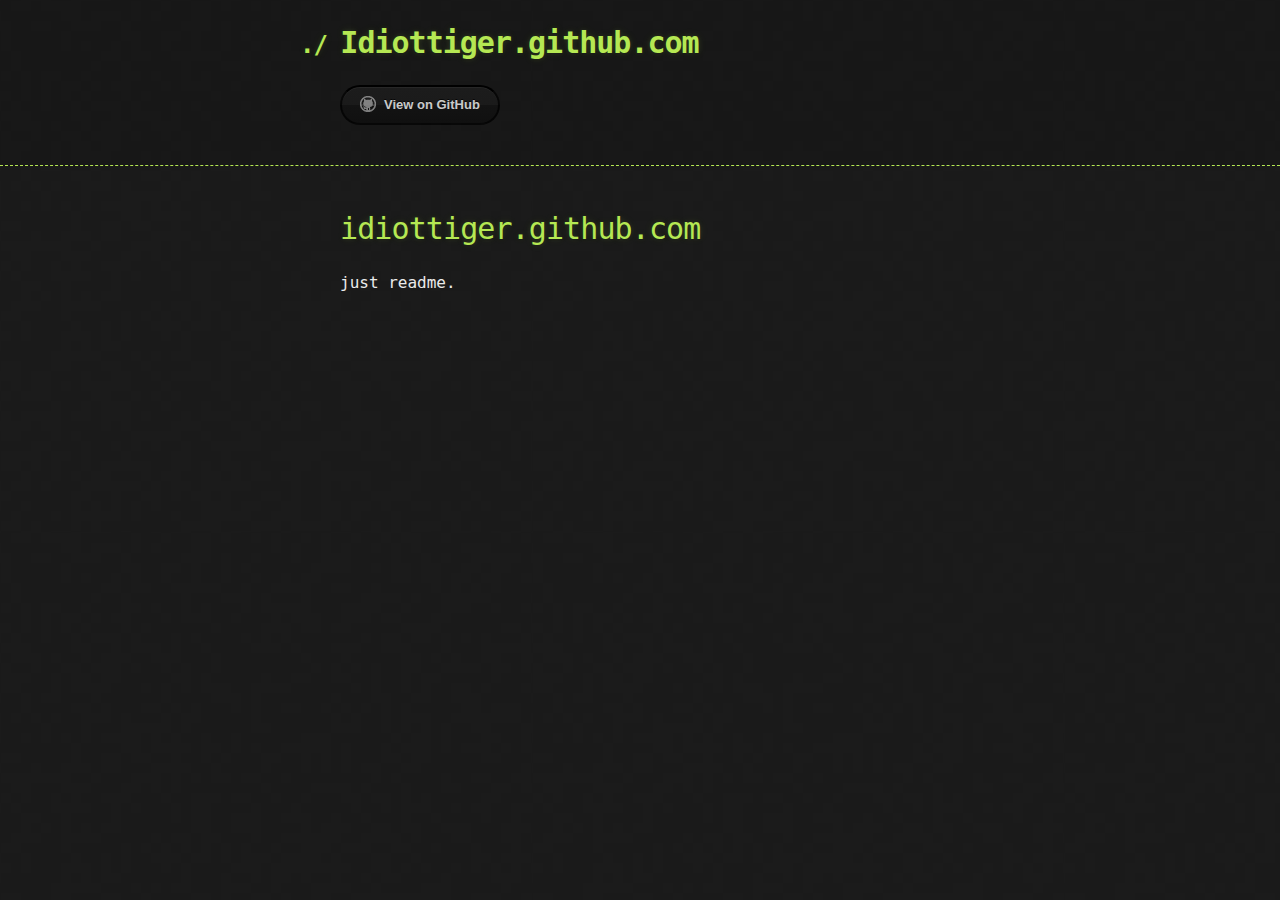
==== index.html @ 8957cb6f "Replace master branch with page content via GitHub" ====
<!DOCTYPE html>
<html>
  <head>
    <meta charset='utf-8'>
    <meta http-equiv="X-UA-Compatible" content="chrome=1">

    <link rel="stylesheet" type="text/css" href="stylesheets/stylesheet.css" media="screen" />
    <link rel="stylesheet" type="text/css" href="stylesheets/pygment_trac.css" media="screen" />
    <link rel="stylesheet" type="text/css" href="stylesheets/print.css" media="print" />

    <title>Idiottiger.github.com by idiottiger</title>
  </head>

  <body>

    <header>
      <div class="container">
        <h1>Idiottiger.github.com</h1>
        <h2></h2>

        <section id="downloads">
          <a href="https://github.com/idiottiger" class="btn btn-github"><span class="icon"></span>View on GitHub</a>
        </section>
      </div>
    </header>

    <div class="container">
      <section id="main_content">
        <h1>idiottiger.github.com</h1>

<p>just readme.</p>
      </section>
    </div>

    
  </body>
</html>
---- stylesheets/stylesheet.css ----
body {
  margin: 0;
  padding: 0;
  background: #151515 url("../images/bkg.png") 0 0;
  color: #eaeaea;
  font: 16px;
  line-height: 1.5;
  font-family: Monaco, "Bitstream Vera Sans Mono", "Lucida Console", Terminal, monospace;
}

/* General & 'Reset' Stuff */

.container {
  width: 90%;
  max-width: 600px;
  margin: 0 auto;
}

section {
  display: block;
  margin: 0 0 20px 0;
}

h1, h2, h3, h4, h5, h6 {
  margin: 0 0 20px;
}

li {
  line-height: 1.4 ;
}

/* Header, <header>
   header   - container
   h1       - project name
   h2       - project description
*/

header {
  background: rgba(0, 0, 0, 0.1);
  width: 100%;
  border-bottom: 1px dashed #b5e853;
  padding: 20px 0;
  margin: 0 0 40px 0;
}

header h1 {
  font-size: 30px;
  line-height: 1.5;
  margin: 0 0 0 -40px;
  font-weight: bold;
  font-family: Monaco, "Bitstream Vera Sans Mono", "Lucida Console", Terminal, monospace;
  color: #b5e853;
  text-shadow: 0 1px 1px rgba(0, 0, 0, 0.1),
               0 0 5px rgba(181, 232, 83, 0.1),
               0 0 10px rgba(181, 232, 83, 0.1);
  letter-spacing: -1px;
  -webkit-font-smoothing: antialiased;
}

header h1:before {
  content: "./ ";
  font-size: 24px;
}

header h2 {
  font-size: 18px;
  font-weight: 300;
  color: #666;
}

#downloads .btn {
  display: inline-block;
  text-align: center;
  margin: 0;
}

/* Main Content
*/

#main_content {
  width: 100%;
  -webkit-font-smoothing: antialiased;
}
section img {
  max-width: 100%
}

h1, h2, h3, h4, h5, h6 {
  font-weight: normal;
  font-family: Monaco, "Bitstream Vera Sans Mono", "Lucida Console", Terminal, monospace;
  color: #b5e853;
  letter-spacing: -0.03em;
  text-shadow: 0 1px 1px rgba(0, 0, 0, 0.1),
               0 0 5px rgba(181, 232, 83, 0.1),
               0 0 10px rgba(181, 232, 83, 0.1);
}

#main_content h1 {
  font-size: 30px;
}

#main_content h2 {
  font-size: 24px;
}

#main_content h3 {
  font-size: 18px;
}

#main_content h4 {
  font-size: 14px;
}

#main_content h5 {
  font-size: 12px;
  text-transform: uppercase;
  margin: 0 0 5px 0;
}

#main_content h6 {
  font-size: 12px;
  text-transform: uppercase;
  color: #999;
  margin: 0 0 5px 0;
}

dt {
  font-style: italic;
  font-weight: bold;
}

ul li {
  list-style: none;
}

ul li:before {
  content: ">>";
  font-family: Monaco, "Bitstream Vera Sans Mono", "Lucida Console", Terminal, monospace;
  font-size: 13px;
  color: #b5e853;
  margin-left: -37px;
  margin-right: 21px;
  line-height: 16px;
}

blockquote {
  color: #aaa;
  padding-left: 10px;
  border-left: 1px dotted #666;
}

pre {
  background: rgba(0, 0, 0, 0.9);
  border: 1px solid rgba(255, 255, 255, 0.15);
  padding: 10px;
  font-size: 14px;
  color: #b5e853;
  border-radius: 2px;
  -moz-border-radius: 2px;
  -webkit-border-radius: 2px;
  text-wrap: normal;
  overflow: auto;
  overflow-y: hidden;
}

table {
  width: 100%;
  margin: 0 0 20px 0;
}

th {
  text-align: left;
  border-bottom: 1px dashed #b5e853;
  padding: 5px 10px;
}

td {
  padding: 5px 10px;
}

hr {
  height: 0;
  border: 0;
  border-bottom: 1px dashed #b5e853;
  color: #b5e853;
}

/* Buttons
*/

.btn {
  display: inline-block;
  background: -webkit-linear-gradient(top, rgba(40, 40, 40, 0.3), rgba(35, 35, 35, 0.3) 50%, rgba(10, 10, 10, 0.3) 50%, rgba(0, 0, 0, 0.3));
  padding: 8px 18px;
  border-radius: 50px;
  border: 2px solid rgba(0, 0, 0, 0.7);
  border-bottom: 2px solid rgba(0, 0, 0, 0.7);
  border-top: 2px solid rgba(0, 0, 0, 1);
  color: rgba(255, 255, 255, 0.8);
  font-family: Helvetica, Arial, sans-serif;
  font-weight: bold;
  font-size: 13px;
  text-decoration: none;
  text-shadow: 0 -1px 0 rgba(0, 0, 0, 0.75);
  box-shadow: inset 0 1px 0 rgba(255, 255, 255, 0.05);
}

.btn:hover {
  background: -webkit-linear-gradient(top, rgba(40, 40, 40, 0.6), rgba(35, 35, 35, 0.6) 50%, rgba(10, 10, 10, 0.8) 50%, rgba(0, 0, 0, 0.8));
}

.btn .icon {
  display: inline-block;
  width: 16px;
  height: 16px;
  margin: 1px 8px 0 0;
  float: left;
}

.btn-github .icon {
  opacity: 0.6;
  background: url("../images/blacktocat.png") 0 0 no-repeat;
}

/* Links
   a, a:hover, a:visited
*/

a {
  color: #63c0f5;
  text-shadow: 0 0 5px rgba(104, 182, 255, 0.5);
}

/* Clearfix */

.cf:before, .cf:after {
  content:"";
  display:table;
}

.cf:after {
  clear:both;
}

.cf {
  zoom:1;
}
---- stylesheets/pygment_trac.css ----
.highlight .c { color: #999988; font-style: italic } /* Comment */
.highlight .err { color: #a61717; background-color: #e3d2d2 } /* Error */
.highlight .k { font-weight: bold } /* Keyword */
.highlight .o { font-weight: bold } /* Operator */
.highlight .cm { color: #999988; font-style: italic } /* Comment.Multiline */
.highlight .cp { color: #999999; font-weight: bold } /* Comment.Preproc */
.highlight .c1 { color: #999988; font-style: italic } /* Comment.Single */
.highlight .cs { color: #999999; font-weight: bold; font-style: italic } /* Comment.Special */
.highlight .gd { color: #000000; background-color: #ffdddd } /* Generic.Deleted */
.highlight .gd .x { color: #000000; background-color: #ffaaaa } /* Generic.Deleted.Specific */
.highlight .ge { font-style: italic } /* Generic.Emph */
.highlight .gr { color: #aa0000 } /* Generic.Error */
.highlight .gh { color: #999999 } /* Generic.Heading */
.highlight .gi { color: #000000; background-color: #ddffdd } /* Generic.Inserted */
.highlight .gi .x { color: #000000; background-color: #aaffaa } /* Generic.Inserted.Specific */
.highlight .go { color: #888888 } /* Generic.Output */
.highlight .gp { color: #555555 } /* Generic.Prompt */
.highlight .gs { font-weight: bold } /* Generic.Strong */
.highlight .gu { color: #800080; font-weight: bold; } /* Generic.Subheading */
.highlight .gt { color: #aa0000 } /* Generic.Traceback */
.highlight .kc { font-weight: bold } /* Keyword.Constant */
.highlight .kd { font-weight: bold } /* Keyword.Declaration */
.highlight .kn { font-weight: bold } /* Keyword.Namespace */
.highlight .kp { font-weight: bold } /* Keyword.Pseudo */
.highlight .kr { font-weight: bold } /* Keyword.Reserved */
.highlight .kt { color: #445588; font-weight: bold } /* Keyword.Type */
.highlight .m { color: #009999 } /* Literal.Number */
.highlight .s { color: #d14 } /* Literal.String */
.highlight .na { color: #008080 } /* Name.Attribute */
.highlight .nb { color: #0086B3 } /* Name.Builtin */
.highlight .nc { color: #445588; font-weight: bold } /* Name.Class */
.highlight .no { color: #008080 } /* Name.Constant */
.highlight .ni { color: #800080 } /* Name.Entity */
.highlight .ne { color: #990000; font-weight: bold } /* Name.Exception */
.highlight .nf { color: #990000; font-weight: bold } /* Name.Function */
.highlight .nn { color: #555555 } /* Name.Namespace */
.highlight .nt { color: #CBDFFF } /* Name.Tag */
.highlight .nv { color: #008080 } /* Name.Variable */
.highlight .ow { font-weight: bold } /* Operator.Word */
.highlight .w { color: #bbbbbb } /* Text.Whitespace */
.highlight .mf { color: #009999 } /* Literal.Number.Float */
.highlight .mh { color: #009999 } /* Literal.Number.Hex */
.highlight .mi { color: #009999 } /* Literal.Number.Integer */
.highlight .mo { color: #009999 } /* Literal.Number.Oct */
.highlight .sb { color: #d14 } /* Literal.String.Backtick */
.highlight .sc { color: #d14 } /* Literal.String.Char */
.highlight .sd { color: #d14 } /* Literal.String.Doc */
.highlight .s2 { color: #d14 } /* Literal.String.Double */
.highlight .se { color: #d14 } /* Literal.String.Escape */
.highlight .sh { color: #d14 } /* Literal.String.Heredoc */
.highlight .si { color: #d14 } /* Literal.String.Interpol */
.highlight .sx { color: #d14 } /* Literal.String.Other */
.highlight .sr { color: #009926 } /* Literal.String.Regex */
.highlight .s1 { color: #d14 } /* Literal.String.Single */
.highlight .ss { color: #990073 } /* Literal.String.Symbol */
.highlight .bp { color: #999999 } /* Name.Builtin.Pseudo */
.highlight .vc { color: #008080 } /* Name.Variable.Class */
.highlight .vg { color: #008080 } /* Name.Variable.Global */
.highlight .vi { color: #008080 } /* Name.Variable.Instance */
.highlight .il { color: #009999 } /* Literal.Number.Integer.Long */

.type-csharp .highlight .k { color: #0000FF }
.type-csharp .highlight .kt { color: #0000FF }
.type-csharp .highlight .nf { color: #000000; font-weight: normal }
.type-csharp .highlight .nc { color: #2B91AF }
.type-csharp .highlight .nn { color: #000000 }
.type-csharp .highlight .s { color: #A31515 }
.type-csharp .highlight .sc { color: #A31515 }
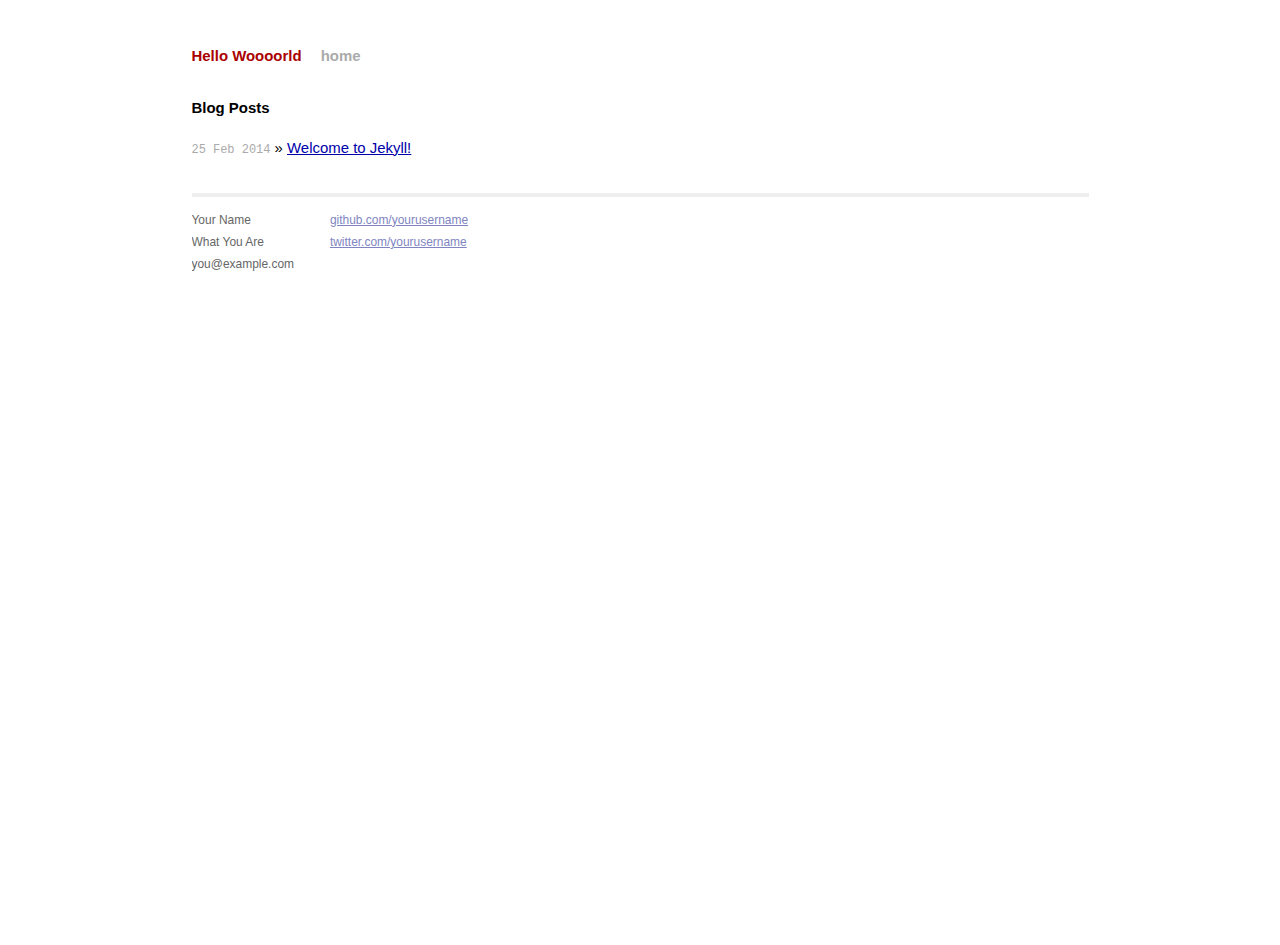
==== commit daa87161: "update the blog" ====
--- a/index.html
+++ b/index.html
@@ -1,37 +1,51 @@
 <!DOCTYPE html>
 <html>
-  <head>
-    <meta charset='utf-8'>
-    <meta http-equiv="X-UA-Compatible" content="chrome=1">
+    <head>
+        <meta charset="utf-8">
+        <meta http-equiv="X-UA-Compatible" content="IE=edge,chrome=1">
+        <title>Hello World</title>
+        <meta name="viewport" content="width=device-width">
 
-    <link rel="stylesheet" type="text/css" href="stylesheets/stylesheet.css" media="screen" />
-    <link rel="stylesheet" type="text/css" href="stylesheets/pygment_trac.css" media="screen" />
-    <link rel="stylesheet" type="text/css" href="stylesheets/print.css" media="print" />
+        <!-- syntax highlighting CSS -->
+        <link rel="stylesheet" href="/css/syntax.css">
 
-    <title>Idiottiger.github.com by idiottiger</title>
-  </head>
+        <!-- Custom CSS -->
+        <link rel="stylesheet" href="/css/main.css">
 
-  <body>
+    </head>
+    <body>
 
-    <header>
-      <div class="container">
-        <h1>Idiottiger.github.com</h1>
-        <h2></h2>
+        <div class="site">
+          <div class="header">
+            <h1 class="title"><a href="/">Hello Woooorld</a></h1>
+            <a class="extra" href="/">home</a>
+          </div>
 
-        <section id="downloads">
-          <a href="https://github.com/idiottiger" class="btn btn-github"><span class="icon"></span>View on GitHub</a>
-        </section>
-      </div>
-    </header>
+          <div id="home">
+  <h1>Blog Posts</h1>
+  <ul class="posts">
+    
+      <li><span>25 Feb 2014</span> &raquo; <a href="/jekyll/update/2014/02/25/welcome-to-jekyll.html">Welcome to Jekyll!</a></li>
+    
+  </ul>
+</div>
 
-    <div class="container">
-      <section id="main_content">
-        <h1>idiottiger.github.com</h1>
+          <div class="footer">
+            <div class="contact">
+              <p>
+                Your Name<br />
+                What You Are<br />
+                you@example.com
+              </p>
+            </div>
+            <div class="contact">
+              <p>
+                <a href="https://github.com/yourusername">github.com/yourusername</a><br />
+                <a href="https://twitter.com/yourusername">twitter.com/yourusername</a><br />
+              </p>
+            </div>
+          </div>
+        </div>
 
-<p>just readme.</p>
-      </section>
-    </div>
-
-    
-  </body>
-</html>+    </body>
+</html>
--- a/css/syntax.css
+++ b/css/syntax.css
@@ -0,0 +1,60 @@
+.highlight  { background: #ffffff; }
+.highlight .c { color: #999988; font-style: italic } /* Comment */
+.highlight .err { color: #a61717; background-color: #e3d2d2 } /* Error */
+.highlight .k { font-weight: bold } /* Keyword */
+.highlight .o { font-weight: bold } /* Operator */
+.highlight .cm { color: #999988; font-style: italic } /* Comment.Multiline */
+.highlight .cp { color: #999999; font-weight: bold } /* Comment.Preproc */
+.highlight .c1 { color: #999988; font-style: italic } /* Comment.Single */
+.highlight .cs { color: #999999; font-weight: bold; font-style: italic } /* Comment.Special */
+.highlight .gd { color: #000000; background-color: #ffdddd } /* Generic.Deleted */
+.highlight .gd .x { color: #000000; background-color: #ffaaaa } /* Generic.Deleted.Specific */
+.highlight .ge { font-style: italic } /* Generic.Emph */
+.highlight .gr { color: #aa0000 } /* Generic.Error */
+.highlight .gh { color: #999999 } /* Generic.Heading */
+.highlight .gi { color: #000000; background-color: #ddffdd } /* Generic.Inserted */
+.highlight .gi .x { color: #000000; background-color: #aaffaa } /* Generic.Inserted.Specific */
+.highlight .go { color: #888888 } /* Generic.Output */
+.highlight .gp { color: #555555 } /* Generic.Prompt */
+.highlight .gs { font-weight: bold } /* Generic.Strong */
+.highlight .gu { color: #aaaaaa } /* Generic.Subheading */
+.highlight .gt { color: #aa0000 } /* Generic.Traceback */
+.highlight .kc { font-weight: bold } /* Keyword.Constant */
+.highlight .kd { font-weight: bold } /* Keyword.Declaration */
+.highlight .kp { font-weight: bold } /* Keyword.Pseudo */
+.highlight .kr { font-weight: bold } /* Keyword.Reserved */
+.highlight .kt { color: #445588; font-weight: bold } /* Keyword.Type */
+.highlight .m { color: #009999 } /* Literal.Number */
+.highlight .s { color: #d14 } /* Literal.String */
+.highlight .na { color: #008080 } /* Name.Attribute */
+.highlight .nb { color: #0086B3 } /* Name.Builtin */
+.highlight .nc { color: #445588; font-weight: bold } /* Name.Class */
+.highlight .no { color: #008080 } /* Name.Constant */
+.highlight .ni { color: #800080 } /* Name.Entity */
+.highlight .ne { color: #990000; font-weight: bold } /* Name.Exception */
+.highlight .nf { color: #990000; font-weight: bold } /* Name.Function */
+.highlight .nn { color: #555555 } /* Name.Namespace */
+.highlight .nt { color: #000080 } /* Name.Tag */
+.highlight .nv { color: #008080 } /* Name.Variable */
+.highlight .ow { font-weight: bold } /* Operator.Word */
+.highlight .w { color: #bbbbbb } /* Text.Whitespace */
+.highlight .mf { color: #009999 } /* Literal.Number.Float */
+.highlight .mh { color: #009999 } /* Literal.Number.Hex */
+.highlight .mi { color: #009999 } /* Literal.Number.Integer */
+.highlight .mo { color: #009999 } /* Literal.Number.Oct */
+.highlight .sb { color: #d14 } /* Literal.String.Backtick */
+.highlight .sc { color: #d14 } /* Literal.String.Char */
+.highlight .sd { color: #d14 } /* Literal.String.Doc */
+.highlight .s2 { color: #d14 } /* Literal.String.Double */
+.highlight .se { color: #d14 } /* Literal.String.Escape */
+.highlight .sh { color: #d14 } /* Literal.String.Heredoc */
+.highlight .si { color: #d14 } /* Literal.String.Interpol */
+.highlight .sx { color: #d14 } /* Literal.String.Other */
+.highlight .sr { color: #009926 } /* Literal.String.Regex */
+.highlight .s1 { color: #d14 } /* Literal.String.Single */
+.highlight .ss { color: #990073 } /* Literal.String.Symbol */
+.highlight .bp { color: #999999 } /* Name.Builtin.Pseudo */
+.highlight .vc { color: #008080 } /* Name.Variable.Class */
+.highlight .vg { color: #008080 } /* Name.Variable.Global */
+.highlight .vi { color: #008080 } /* Name.Variable.Instance */
+.highlight .il { color: #009999 } /* Literal.Number.Integer.Long */
--- a/css/main.css
+++ b/css/main.css
@@ -0,0 +1,160 @@
+/*****************************************************************************/
+/*
+/* Common
+/*
+/*****************************************************************************/
+
+/* Global Reset */
+* {
+  margin: 0;
+  padding: 0;
+}
+
+html, body { height: 100%; }
+
+body {
+  background-color: #FFF;
+  font: 13.34px Helvetica, Arial, sans-serif;
+  font-size: small;
+  text-align: center;
+}
+
+h1, h2, h3, h4, h5, h6 {
+  font-size: 100%; }
+
+h1 { margin-bottom: 1em; }
+p { margin: 1em 0; }
+
+a         { color: #00a; }
+a:hover   { color: #000; }
+a:visited { color: #a0a; }
+
+/*****************************************************************************/
+/*
+/* Home
+/*
+/*****************************************************************************/
+.posts {
+  list-style-type: none;
+  margin-bottom: 2em;
+}
+
+.posts li {
+  line-height: 1.75em;
+}
+
+.posts span {
+  color: #aaa;
+  font-family: Monaco, "Courier New", monospace;
+  font-size: 80%;
+}
+
+/*****************************************************************************/
+/*
+/* Site
+/*
+/*****************************************************************************/
+
+.site {
+  font-size: 115%;
+  text-align: justify;
+  width: 60em;
+  margin: 3em auto 2em;
+  line-height: 1.5em;
+}
+
+.header a {
+  font-weight: bold;
+  text-decoration: none;
+}
+
+.title {
+  display: inline-block;
+  margin-bottom: 2em;
+}
+
+.title a {
+  color: #a00;
+}
+
+.title a:hover {
+  color: #000;
+}
+
+.header a.extra {
+  color: #aaa;
+  margin-left: 1em;
+}
+
+.header a.extra:hover {
+  color: #000;
+}
+
+.meta {
+  color: #aaa;
+}
+
+.footer {
+  font-size: 80%;
+  color: #666;
+  border-top: 4px solid #eee;
+  margin-top: 2em;
+  overflow: hidden;
+}
+
+.footer .contact {
+  float: left;
+  margin-right: 3em;
+}
+
+.footer .contact a {
+  color: #8085C1;
+}
+
+.footer .rss {
+  margin-top: 1.1em;
+  margin-right: -.2em;
+  float: right;
+}
+
+.footer .rss img {
+  border: 0;
+}
+
+/*****************************************************************************/
+/*
+/* Posts
+/*
+/*****************************************************************************/
+
+/* standard */
+.post pre {
+  border: 1px solid #ddd;
+  background-color: #eef;
+  padding: 0 .4em;
+}
+
+.post ul, .post ol {
+  margin-left: 1.35em;
+}
+
+.post code {
+  border: 1px solid #ddd;
+  background-color: #eef;
+  padding: 0 .2em;
+}
+
+.post pre code {
+  border: none;
+}
+
+/* terminal */
+.post pre.terminal {
+  border: 1px solid #000;
+  background-color: #333;
+  color: #FFF;
+}
+
+.post pre.terminal code {
+  background-color: #333;
+}
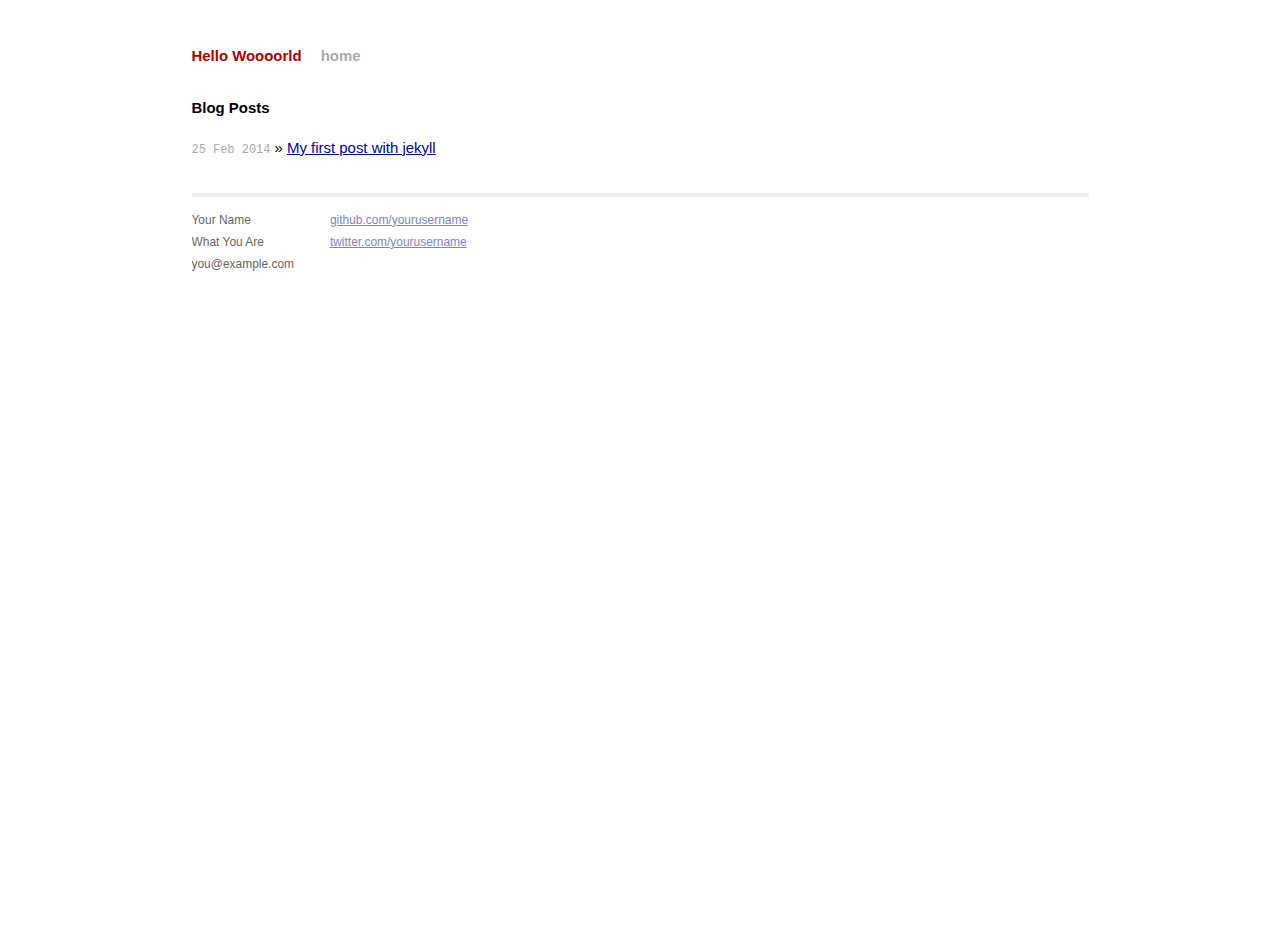
==== commit b5447b78: "update the blog" ====
--- a/index.html
+++ b/index.html
@@ -25,7 +25,7 @@
   <h1>Blog Posts</h1>
   <ul class="posts">
     
-      <li><span>25 Feb 2014</span> &raquo; <a href="/jekyll/update/2014/02/25/welcome-to-jekyll.html">Welcome to Jekyll!</a></li>
+      <li><span>25 Feb 2014</span> &raquo; <a href="/posts/2014/02/25/first-page-with-jekyll.html">My first post with jekyll</a></li>
     
   </ul>
 </div>
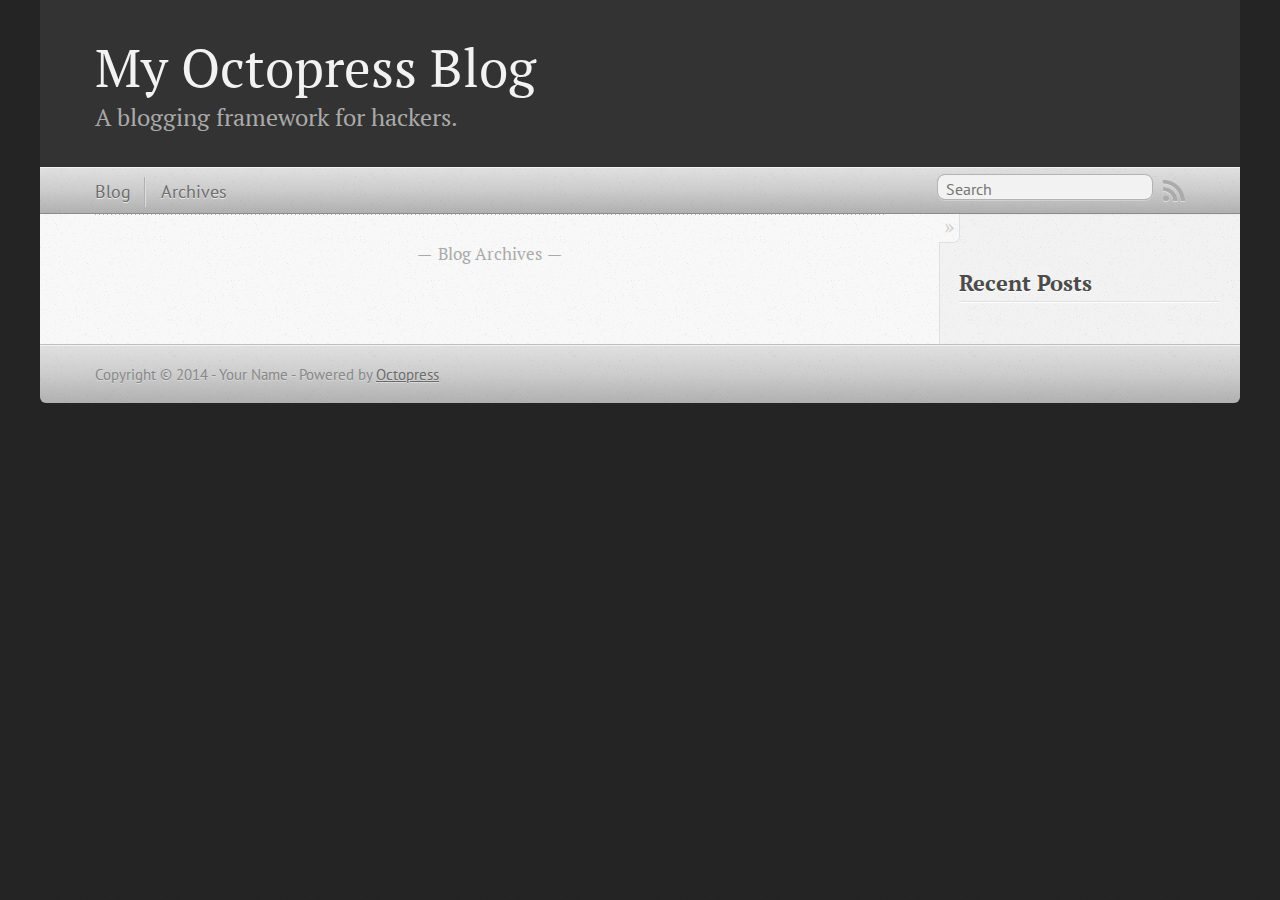
==== commit cbca1e62: "up" ====
--- a/index.html
+++ b/index.html
@@ -1,51 +1,122 @@
+
 <!DOCTYPE html>
-<html>
-    <head>
-        <meta charset="utf-8">
-        <meta http-equiv="X-UA-Compatible" content="IE=edge,chrome=1">
-        <title>Hello World</title>
-        <meta name="viewport" content="width=device-width">
+<!--[if IEMobile 7 ]><html class="no-js iem7"><![endif]-->
+<!--[if lt IE 9]><html class="no-js lte-ie8"><![endif]-->
+<!--[if (gt IE 8)|(gt IEMobile 7)|!(IEMobile)|!(IE)]><!--><html class="no-js" lang="en"><!--<![endif]-->
+<head>
+  <meta charset="utf-8">
+  <title>My Octopress Blog</title>
+  <meta name="author" content="Your Name">
 
-        <!-- syntax highlighting CSS -->
-        <link rel="stylesheet" href="/css/syntax.css">
+  
+  <meta name="description" content=" Blog Archives Recent Posts ">
+  
 
-        <!-- Custom CSS -->
-        <link rel="stylesheet" href="/css/main.css">
+  <!-- http://t.co/dKP3o1e -->
+  <meta name="HandheldFriendly" content="True">
+  <meta name="MobileOptimized" content="320">
+  <meta name="viewport" content="width=device-width, initial-scale=1">
 
-    </head>
-    <body>
+  
+  <link rel="canonical" href="http://idiottiger.github.io">
+  <link href="/favicon.png" rel="icon">
+  <link href="/stylesheets/screen.css" media="screen, projection" rel="stylesheet" type="text/css">
+  <link href="/atom.xml" rel="alternate" title="My Octopress Blog" type="application/atom+xml">
+  <script src="/javascripts/modernizr-2.0.js"></script>
+  <script src="//ajax.googleapis.com/ajax/libs/jquery/1.9.1/jquery.min.js"></script>
+  <script>!window.jQuery && document.write(unescape('%3Cscript src="./javascripts/libs/jquery.min.js"%3E%3C/script%3E'))</script>
+  <script src="/javascripts/octopress.js" type="text/javascript"></script>
+  <!--Fonts from Google"s Web font directory at http://google.com/webfonts -->
+<link href="//fonts.googleapis.com/css?family=PT+Serif:regular,italic,bold,bolditalic" rel="stylesheet" type="text/css">
+<link href="//fonts.googleapis.com/css?family=PT+Sans:regular,italic,bold,bolditalic" rel="stylesheet" type="text/css">
 
-        <div class="site">
-          <div class="header">
-            <h1 class="title"><a href="/">Hello Woooorld</a></h1>
-            <a class="extra" href="/">home</a>
-          </div>
+  
 
-          <div id="home">
-  <h1>Blog Posts</h1>
-  <ul class="posts">
+</head>
+
+<body   >
+  <header role="banner"><hgroup>
+  <h1><a href="/">My Octopress Blog</a></h1>
+  
+    <h2>A blogging framework for hackers.</h2>
+  
+</hgroup>
+
+</header>
+  <nav role="navigation"><ul class="subscription" data-subscription="rss">
+  <li><a href="/atom.xml" rel="subscribe-rss" title="subscribe via RSS">RSS</a></li>
+  
+</ul>
+  
+<form action="https://www.google.com/search" method="get">
+  <fieldset role="search">
+    <input type="hidden" name="q" value="site:idiottiger.github.io" />
+    <input class="search" type="text" name="q" results="0" placeholder="Search"/>
+  </fieldset>
+</form>
+  
+<ul class="main-navigation">
+  <li><a href="/">Blog</a></li>
+  <li><a href="/blog/archives">Archives</a></li>
+</ul>
+
+</nav>
+  <div id="main">
+    <div id="content">
+      <div class="blog-index">
+  
+  
+  <div class="pagination">
     
-      <li><span>25 Feb 2014</span> &raquo; <a href="/posts/2014/02/25/first-page-with-jekyll.html">My first post with jekyll</a></li>
+    <a href="/blog/archives">Blog Archives</a>
+    
+  </div>
+</div>
+<aside class="sidebar">
+  
+    <section>
+  <h1>Recent Posts</h1>
+  <ul id="recent_posts">
     
   </ul>
-</div>
+</section>
 
-          <div class="footer">
-            <div class="contact">
-              <p>
-                Your Name<br />
-                What You Are<br />
-                you@example.com
-              </p>
-            </div>
-            <div class="contact">
-              <p>
-                <a href="https://github.com/yourusername">github.com/yourusername</a><br />
-                <a href="https://twitter.com/yourusername">twitter.com/yourusername</a><br />
-              </p>
-            </div>
-          </div>
-        </div>
 
-    </body>
+
+
+
+  
+</aside>
+
+    </div>
+  </div>
+  <footer role="contentinfo"><p>
+  Copyright &copy; 2014 - Your Name -
+  <span class="credit">Powered by <a href="http://octopress.org">Octopress</a></span>
+</p>
+
+</footer>
+  
+
+
+
+
+
+
+
+  <script type="text/javascript">
+    (function(){
+      var twitterWidgets = document.createElement('script');
+      twitterWidgets.type = 'text/javascript';
+      twitterWidgets.async = true;
+      twitterWidgets.src = '//platform.twitter.com/widgets.js';
+      document.getElementsByTagName('head')[0].appendChild(twitterWidgets);
+    })();
+  </script>
+
+
+
+
+
+</body>
 </html>
--- a/stylesheets/screen.css
+++ b/stylesheets/screen.css
@@ -0,0 +1 @@
+html,body,div,span,applet,object,iframe,h1,h2,h3,h4,h5,h6,p,blockquote,pre,a,abbr,acronym,address,big,cite,code,del,dfn,em,img,ins,kbd,q,s,samp,small,strike,strong,sub,sup,tt,var,b,u,i,center,dl,dt,dd,ol,ul,li,fieldset,form,label,legend,table,caption,tbody,tfoot,thead,tr,th,td,article,aside,canvas,details,embed,figure,figcaption,footer,header,hgroup,menu,nav,output,ruby,section,summary,time,mark,audio,video{margin:0;padding:0;border:0;font:inherit;font-size:100%;vertical-align:baseline}html{line-height:1}ol,ul{list-style:none}table{border-collapse:collapse;border-spacing:0}caption,th,td{text-align:left;font-weight:normal;vertical-align:middle}q,blockquote{quotes:none}q:before,q:after,blockquote:before,blockquote:after{content:"";content:none}a img{border:none}article,aside,details,figcaption,figure,footer,header,hgroup,menu,nav,section,summary{display:block}a{color:#1863a1}a:visited{color:#751590}a:focus{color:#0181eb}a:hover{color:#0181eb}a:active{color:#01579f}aside.sidebar a{color:#222}aside.sidebar a:focus{color:#0181eb}aside.sidebar a:hover{color:#0181eb}aside.sidebar a:active{color:#01579f}a{-webkit-transition:color 0.3s;-moz-transition:color 0.3s;-o-transition:color 0.3s;transition:color 0.3s}html{background:#252525 url('/images/line-tile.png?1399625968') top left}body>div{background:#f2f2f2 url('/images/noise.png?1399625968') top left;border-bottom:1px solid #bfbfbf}body>div>div{background:#f8f8f8 url('/images/noise.png?1399625968') top left;border-right:1px solid #e0e0e0}.heading,body>header h1,h1,h2,h3,h4,h5,h6{font-family:"PT Serif","Georgia","Helvetica Neue",Arial,sans-serif}.sans,body>header h2,article header p.meta,article>footer,#content .blog-index footer,html .gist .gist-file .gist-meta,#blog-archives a.category,#blog-archives time,aside.sidebar section,body>footer{font-family:"PT Sans","Helvetica Neue",Arial,sans-serif}.serif,body,#content .blog-index a[rel=full-article]{font-family:"PT Serif",Georgia,Times,"Times New Roman",serif}.mono,pre,code,tt,p code,li code{font-family:Menlo,Monaco,"Andale Mono","lucida console","Courier New",monospace}body>header h1{font-size:2.2em;font-family:"PT Serif","Georgia","Helvetica Neue",Arial,sans-serif;font-weight:normal;line-height:1.2em;margin-bottom:0.6667em}body>header h2{font-family:"PT Serif","Georgia","Helvetica Neue",Arial,sans-serif}body{line-height:1.5em;color:#222}h1{font-size:2.2em;line-height:1.2em}@media only screen and (min-width: 992px){body{font-size:1.15em}h1{font-size:2.6em;line-height:1.2em}}h1,h2,h3,h4,h5,h6{text-rendering:optimizelegibility;margin-bottom:1em;font-weight:bold}h2,section h1{font-size:1.5em}h3,section h2,section section h1{font-size:1.3em}h4,section h3,section section h2,section section section h1{font-size:1em}h5,section h4,section section h3{font-size:.9em}h6,section h5,section section h4,section section section h3{font-size:.8em}p,article blockquote,ul,ol{margin-bottom:1.5em}ul{list-style-type:disc}ul ul{list-style-type:circle;margin-bottom:0px}ul ul ul{list-style-type:square;margin-bottom:0px}ol{list-style-type:decimal}ol ol{list-style-type:lower-alpha;margin-bottom:0px}ol ol ol{list-style-type:lower-roman;margin-bottom:0px}ul,ul ul,ul ol,ol,ol ul,ol ol{margin-left:1.3em}ul ul,ul ol,ol ul,ol ol{margin-bottom:0em}strong{font-weight:bold}em{font-style:italic}sup,sub{font-size:0.75em;position:relative;display:inline-block;padding:0 .2em;line-height:.8em}sup{top:-.5em}sub{bottom:-.5em}a[rev='footnote']{font-size:.75em;padding:0 .3em;line-height:1}q{font-style:italic}q:before{content:"\201C"}q:after{content:"\201D"}em,dfn{font-style:italic}strong,dfn{font-weight:bold}del,s{text-decoration:line-through}abbr,acronym{border-bottom:1px dotted;cursor:help}hr{margin-bottom:0.2em}small{font-size:.8em}big{font-size:1.2em}article blockquote{font-style:italic;position:relative;font-size:1.2em;line-height:1.5em;padding-left:1em;border-left:4px solid rgba(170,170,170,0.5)}article blockquote cite{font-style:italic}article blockquote cite a{color:#aaa !important;word-wrap:break-word}article blockquote cite:before{content:'\2014';padding-right:.3em;padding-left:.3em;color:#aaa}@media only screen and (min-width: 992px){article blockquote{padding-left:1.5em;border-left-width:4px}}.pullquote-right:before,.pullquote-left:before{padding:0;border:none;content:attr(data-pullquote);float:right;width:45%;margin:.5em 0 1em 1.5em;position:relative;top:7px;font-size:1.4em;line-height:1.45em}.pullquote-left:before{float:left;margin:.5em 1.5em 1em 0}.force-wrap,article a,aside.sidebar a{white-space:-moz-pre-wrap;white-space:-pre-wrap;white-space:-o-pre-wrap;white-space:pre-wrap;word-wrap:break-word}.group,body>header,body>nav,body>footer,body #content>article,body #content>div>article,body #content>div>section,body div.pagination,aside.sidebar,#main,#content,.sidebar{*zoom:1}.group:after,body>header:after,body>nav:after,body>footer:after,body #content>article:after,body #content>div>section:after,body div.pagination:after,#main:after,#content:after,.sidebar:after{content:"";display:table;clear:both}body{-webkit-text-size-adjust:none;max-width:1200px;position:relative;margin:0 auto}body>header,body>nav,body>footer,body #content>article,body #content>div>article,body #content>div>section{padding-left:18px;padding-right:18px}@media only screen and (min-width: 480px){body>header,body>nav,body>footer,body #content>article,body #content>div>article,body #content>div>section{padding-left:25px;padding-right:25px}}@media only screen and (min-width: 768px){body>header,body>nav,body>footer,body #content>article,body #content>div>article,body #content>div>section{padding-left:35px;padding-right:35px}}@media only screen and (min-width: 992px){body>header,body>nav,body>footer,body #content>article,body #content>div>article,body #content>div>section{padding-left:55px;padding-right:55px}}body div.pagination{margin-left:18px;margin-right:18px}@media only screen and (min-width: 480px){body div.pagination{margin-left:25px;margin-right:25px}}@media only screen and (min-width: 768px){body div.pagination{margin-left:35px;margin-right:35px}}@media only screen and (min-width: 992px){body div.pagination{margin-left:55px;margin-right:55px}}body>header{font-size:1em;padding-top:1.5em;padding-bottom:1.5em}#content{overflow:hidden}#content>div,#content>article{width:100%}aside.sidebar{float:none;padding:0 18px 1px;background-color:#f7f7f7;border-top:1px solid #e0e0e0}.flex-content,article img,article video,article .flash-video,aside.sidebar img{max-width:100%;height:auto}.basic-alignment.left,article img.left,article video.left,article .left.flash-video,aside.sidebar img.left{float:left;margin-right:1.5em}.basic-alignment.right,article img.right,article video.right,article .right.flash-video,aside.sidebar img.right{float:right;margin-left:1.5em}.basic-alignment.center,article img.center,article video.center,article .center.flash-video,aside.sidebar img.center{display:block;margin:0 auto 1.5em}.basic-alignment.left,article img.left,article video.left,article .left.flash-video,aside.sidebar img.left,.basic-alignment.right,article img.right,article video.right,article .right.flash-video,aside.sidebar img.right{margin-bottom:.8em}.toggle-sidebar,.no-sidebar .toggle-sidebar{display:none}@media only screen and (min-width: 750px){body.sidebar-footer aside.sidebar{float:none;width:auto;clear:left;margin:0;padding:0 35px 1px;background-color:#f7f7f7;border-top:1px solid #eaeaea}body.sidebar-footer aside.sidebar section.odd,body.sidebar-footer aside.sidebar section.even{float:left;width:48%}body.sidebar-footer aside.sidebar section.odd{margin-left:0}body.sidebar-footer aside.sidebar section.even{margin-left:4%}body.sidebar-footer aside.sidebar.thirds section{width:30%;margin-left:5%}body.sidebar-footer aside.sidebar.thirds section.first{margin-left:0;clear:both}}body.sidebar-footer #content{margin-right:0px}body.sidebar-footer .toggle-sidebar{display:none}@media only screen and (min-width: 550px){body>header{font-size:1em}}@media only screen and (min-width: 750px){aside.sidebar{float:none;width:auto;clear:left;margin:0;padding:0 35px 1px;background-color:#f7f7f7;border-top:1px solid #eaeaea}aside.sidebar section.odd,aside.sidebar section.even{float:left;width:48%}aside.sidebar section.odd{margin-left:0}aside.sidebar section.even{margin-left:4%}aside.sidebar.thirds section{width:30%;margin-left:5%}aside.sidebar.thirds section.first{margin-left:0;clear:both}}@media only screen and (min-width: 768px){body{-webkit-text-size-adjust:auto}body>header{font-size:1.2em}#main{padding:0;margin:0 auto}#content{overflow:visible;margin-right:240px;position:relative}.no-sidebar #content{margin-right:0;border-right:0}.collapse-sidebar #content{margin-right:20px}#content>div,#content>article{padding-top:17.5px;padding-bottom:17.5px;float:left}aside.sidebar{width:210px;padding:0 15px 15px;background:none;clear:none;float:left;margin:0 -100% 0 0}aside.sidebar section{width:auto;margin-left:0}aside.sidebar section.odd,aside.sidebar section.even{float:none;width:auto;margin-left:0}.collapse-sidebar aside.sidebar{float:none;width:auto;clear:left;margin:0;padding:0 35px 1px;background-color:#f7f7f7;border-top:1px solid #eaeaea}.collapse-sidebar aside.sidebar section.odd,.collapse-sidebar aside.sidebar section.even{float:left;width:48%}.collapse-sidebar aside.sidebar section.odd{margin-left:0}.collapse-sidebar aside.sidebar section.even{margin-left:4%}.collapse-sidebar aside.sidebar.thirds section{width:30%;margin-left:5%}.collapse-sidebar aside.sidebar.thirds section.first{margin-left:0;clear:both}}@media only screen and (min-width: 992px){body>header{font-size:1.3em}#content{margin-right:300px}#content>div,#content>article{padding-top:27.5px;padding-bottom:27.5px}aside.sidebar{width:260px;padding:1.2em 20px 20px}.collapse-sidebar aside.sidebar{padding-left:55px;padding-right:55px}}@media only screen and (min-width: 768px){ul,ol{margin-left:0}}body>header{background:#333}body>header h1{display:inline-block;margin:0}body>header h1 a,body>header h1 a:visited,body>header h1 a:hover{color:#f2f2f2;text-decoration:none}body>header h2{margin:.2em 0 0;font-size:1em;color:#aaa;font-weight:normal}body>nav{position:relative;background-color:#ccc;background:url('/images/noise.png?1399625968'),-webkit-gradient(linear, 50% 0%, 50% 100%, color-stop(0%, #e0e0e0), color-stop(50%, #cccccc), color-stop(100%, #b0b0b0));background:url('/images/noise.png?1399625968'),-webkit-linear-gradient(#e0e0e0,#cccccc,#b0b0b0);background:url('/images/noise.png?1399625968'),-moz-linear-gradient(#e0e0e0,#cccccc,#b0b0b0);background:url('/images/noise.png?1399625968'),-o-linear-gradient(#e0e0e0,#cccccc,#b0b0b0);background:url('/images/noise.png?1399625968'),linear-gradient(#e0e0e0,#cccccc,#b0b0b0);border-top:1px solid #f2f2f2;border-bottom:1px solid #8c8c8c;padding-top:.35em;padding-bottom:.35em}body>nav form{-webkit-background-clip:padding;-moz-background-clip:padding;background-clip:padding-box;margin:0;padding:0}body>nav form .search{padding:.3em .5em 0;font-size:.85em;font-family:"PT Sans","Helvetica Neue",Arial,sans-serif;line-height:1.1em;width:95%;-webkit-border-radius:0.5em;-moz-border-radius:0.5em;-ms-border-radius:0.5em;-o-border-radius:0.5em;border-radius:0.5em;-webkit-background-clip:padding;-moz-background-clip:padding;background-clip:padding-box;-webkit-box-shadow:#d1d1d1 0 1px;-moz-box-shadow:#d1d1d1 0 1px;box-shadow:#d1d1d1 0 1px;background-color:#f2f2f2;border:1px solid #b3b3b3;color:#888}body>nav form .search:focus{color:#444;border-color:#80b1df;-webkit-box-shadow:#80b1df 0 0 4px,#80b1df 0 0 3px inset;-moz-box-shadow:#80b1df 0 0 4px,#80b1df 0 0 3px inset;box-shadow:#80b1df 0 0 4px,#80b1df 0 0 3px inset;background-color:#fff;outline:none}body>nav fieldset[role=search]{float:right;width:48%}body>nav fieldset.mobile-nav{float:left;width:48%}body>nav fieldset.mobile-nav select{width:100%;font-size:.8em;border:1px solid #888}body>nav ul{display:none}@media only screen and (min-width: 550px){body>nav{font-size:.9em}body>nav ul{margin:0;padding:0;border:0;overflow:hidden;*zoom:1;float:left;display:block;padding-top:.15em}body>nav ul li{list-style-image:none;list-style-type:none;margin-left:0;white-space:nowrap;display:inline;float:left;padding-left:0;padding-right:0}body>nav ul li:first-child,body>nav ul li.first{padding-left:0}body>nav ul li:last-child{padding-right:0}body>nav ul li.last{padding-right:0}body>nav ul.subscription{margin-left:.8em;float:right}body>nav ul.subscription li:last-child a{padding-right:0}body>nav ul li{margin:0}body>nav a{color:#6b6b6b;font-family:"PT Sans","Helvetica Neue",Arial,sans-serif;text-shadow:#ebebeb 0 1px;float:left;text-decoration:none;font-size:1.1em;padding:.1em 0;line-height:1.5em}body>nav a:visited{color:#6b6b6b}body>nav a:hover{color:#2b2b2b}body>nav li+li{border-left:1px solid #b0b0b0;margin-left:.8em}body>nav li+li a{padding-left:.8em;border-left:1px solid #dedede}body>nav form{float:right;text-align:left;padding-left:.8em;width:175px}body>nav form .search{width:93%;font-size:.95em;line-height:1.2em}body>nav ul[data-subscription$=email]+form{width:97px}body>nav ul[data-subscription$=email]+form .search{width:91%}body>nav fieldset.mobile-nav{display:none}body>nav fieldset[role=search]{width:99%}}@media only screen and (min-width: 992px){body>nav form{width:215px}body>nav ul[data-subscription$=email]+form{width:147px}}.no-placeholder body>nav .search{background:#f2f2f2 url('/images/search.png?1399625968') 0.3em 0.25em no-repeat;text-indent:1.3em}@media only screen and (min-width: 550px){.maskImage body>nav ul[data-subscription$=email]+form{width:123px}}@media only screen and (min-width: 992px){.maskImage body>nav ul[data-subscription$=email]+form{width:173px}}.maskImage ul.subscription{position:relative;top:.2em}.maskImage ul.subscription li,.maskImage ul.subscription a{border:0;padding:0}.maskImage a[rel=subscribe-rss]{position:relative;top:0px;text-indent:-999999em;background-color:#dedede;border:0;padding:0}.maskImage a[rel=subscribe-rss],.maskImage a[rel=subscribe-rss]:after{-webkit-mask-image:url('/images/rss.png?1399625968');-moz-mask-image:url('/images/rss.png?1399625968');-ms-mask-image:url('/images/rss.png?1399625968');-o-mask-image:url('/images/rss.png?1399625968');mask-image:url('/images/rss.png?1399625968');-webkit-mask-repeat:no-repeat;-moz-mask-repeat:no-repeat;-ms-mask-repeat:no-repeat;-o-mask-repeat:no-repeat;mask-repeat:no-repeat;width:22px;height:22px}.maskImage a[rel=subscribe-rss]:after{content:"";position:absolute;top:-1px;left:0;background-color:#ababab}.maskImage a[rel=subscribe-rss]:hover:after{background-color:#9e9e9e}.maskImage a[rel=subscribe-email]{position:relative;top:0px;text-indent:-999999em;background-color:#dedede;border:0;padding:0}.maskImage a[rel=subscribe-email],.maskImage a[rel=subscribe-email]:after{-webkit-mask-image:url('/images/email.png?1399625968');-moz-mask-image:url('/images/email.png?1399625968');-ms-mask-image:url('/images/email.png?1399625968');-o-mask-image:url('/images/email.png?1399625968');mask-image:url('/images/email.png?1399625968');-webkit-mask-repeat:no-repeat;-moz-mask-repeat:no-repeat;-ms-mask-repeat:no-repeat;-o-mask-repeat:no-repeat;mask-repeat:no-repeat;width:28px;height:22px}.maskImage a[rel=subscribe-email]:after{content:"";position:absolute;top:-1px;left:0;background-color:#ababab}.maskImage a[rel=subscribe-email]:hover:after{background-color:#9e9e9e}article{padding-top:1em}article header{position:relative;padding-top:2em;padding-bottom:1em;margin-bottom:1em;background:url('[data-uri]') bottom left repeat-x}article header h1{margin:0}article header h1 a{text-decoration:none}article header h1 a:hover{text-decoration:underline}article header p{font-size:.9em;color:#aaa;margin:0}article header p.meta{text-transform:uppercase;position:absolute;top:0}@media only screen and (min-width: 768px){article header{margin-bottom:1.5em;padding-bottom:1em;background:url('[data-uri]') bottom left repeat-x}}article h2{padding-top:0.8em;background:url('[data-uri]') top left repeat-x}.entry-content article h2:first-child,article header+h2{padding-top:0}article h2:first-child,article header+h2{background:none}article .feature{padding-top:.5em;margin-bottom:1em;padding-bottom:1em;background:url('[data-uri]') bottom left repeat-x;font-size:2.0em;font-style:italic;line-height:1.3em}article img,article video,article .flash-video{-webkit-border-radius:0.3em;-moz-border-radius:0.3em;-ms-border-radius:0.3em;-o-border-radius:0.3em;border-radius:0.3em;-webkit-box-shadow:rgba(0,0,0,0.15) 0 1px 4px;-moz-box-shadow:rgba(0,0,0,0.15) 0 1px 4px;box-shadow:rgba(0,0,0,0.15) 0 1px 4px;-webkit-box-sizing:border-box;-moz-box-sizing:border-box;box-sizing:border-box;border:#fff 0.5em solid}article video,article .flash-video{margin:0 auto 1.5em}article video{display:block;width:100%}article .flash-video>div{position:relative;display:block;padding-bottom:56.25%;padding-top:1px;height:0;overflow:hidden}article .flash-video>div iframe,article .flash-video>div object,article .flash-video>div embed{position:absolute;top:0;left:0;width:100%;height:100%}article>footer{padding-bottom:2.5em;margin-top:2em}article>footer p.meta{margin-bottom:.8em;font-size:.85em;clear:both;overflow:hidden}.blog-index article+article{background:url('[data-uri]') top left repeat-x}#content .blog-index{padding-top:0;padding-bottom:0}#content .blog-index article{padding-top:2em}#content .blog-index article header{background:none;padding-bottom:0}#content .blog-index article h1{font-size:2.2em}#content .blog-index article h1 a{color:inherit}#content .blog-index article h1 a:hover{color:#0181eb}#content .blog-index a[rel=full-article]{background:#ebebeb;display:inline-block;padding:.4em .8em;margin-right:.5em;text-decoration:none;color:#666;-webkit-transition:background-color 0.5s;-moz-transition:background-color 0.5s;-o-transition:background-color 0.5s;transition:background-color 0.5s}#content .blog-index a[rel=full-article]:hover{background:#0181eb;text-shadow:none;color:#f8f8f8}#content .blog-index footer{margin-top:1em}.separator,article>footer .byline+time:before,article>footer time+time:before,article>footer .comments:before,article>footer .byline ~ .categories:before{content:"\2022 ";padding:0 .4em 0 .2em;display:inline-block}#content div.pagination{text-align:center;font-size:.95em;position:relative;background:url('[data-uri]') top left repeat-x;padding-top:1.5em;padding-bottom:1.5em}#content div.pagination a{text-decoration:none;color:#aaa}#content div.pagination a.prev{position:absolute;left:0}#content div.pagination a.next{position:absolute;right:0}#content div.pagination a:hover{color:#0181eb}#content div.pagination a[href*=archive]:before,#content div.pagination a[href*=archive]:after{content:'\2014';padding:0 .3em}p.meta+.sharing{padding-top:1em;padding-left:0;background:url('[data-uri]') top left repeat-x}#fb-root{display:none}.highlight,html .gist .gist-file .gist-syntax .gist-highlight{border:1px solid #05232b !important}.highlight table td.code,html .gist .gist-file .gist-syntax .gist-highlight table td.code{width:100%}.highlight .line-numbers,html .gist .gist-file .gist-syntax .highlight .line_numbers{text-align:right;font-size:13px;line-height:1.45em;background:#073642 url('/images/noise.png?1399625968') top left !important;border-right:1px solid #00232c !important;-webkit-box-shadow:#083e4b -1px 0 inset;-moz-box-shadow:#083e4b -1px 0 inset;box-shadow:#083e4b -1px 0 inset;text-shadow:#021014 0 -1px;padding:.8em !important;-webkit-border-radius:0;-moz-border-radius:0;-ms-border-radius:0;-o-border-radius:0;border-radius:0}.highlight .line-numbers span,html .gist .gist-file .gist-syntax .highlight .line_numbers span{color:#586e75 !important}figure.code,.gist-file,pre{-webkit-box-shadow:rgba(0,0,0,0.06) 0 0 10px;-moz-box-shadow:rgba(0,0,0,0.06) 0 0 10px;box-shadow:rgba(0,0,0,0.06) 0 0 10px}figure.code .highlight pre,.gist-file .highlight pre,pre .highlight pre{-webkit-box-shadow:none;-moz-box-shadow:none;box-shadow:none}.gist .highlight *::-moz-selection,figure.code .highlight *::-moz-selection{background:#386774;color:inherit;text-shadow:#002b36 0 1px}.gist .highlight *::-webkit-selection,figure.code .highlight *::-webkit-selection{background:#386774;color:inherit;text-shadow:#002b36 0 1px}.gist .highlight *::selection,figure.code .highlight *::selection{background:#386774;color:inherit;text-shadow:#002b36 0 1px}html .gist .gist-file{margin-bottom:1.8em;position:relative;border:none;padding-top:26px !important}html .gist .gist-file .highlight{margin-bottom:0}html .gist .gist-file .gist-syntax{border-bottom:0 !important;background:none !important}html .gist .gist-file .gist-syntax .gist-highlight{background:#002b36 !important}html .gist .gist-file .gist-syntax .highlight pre{padding:0}html .gist .gist-file .gist-meta{padding:.6em 0.8em;border:1px solid #083e4b !important;color:#586e75;font-size:.7em !important;background:#073642 url('/images/noise.png?1399625968') top left;line-height:1.5em}html .gist .gist-file .gist-meta a{color:#75878b !important;text-decoration:none}html .gist .gist-file .gist-meta a:hover{text-decoration:underline}html .gist .gist-file .gist-meta a:hover{color:#93a1a1 !important}html .gist .gist-file .gist-meta a[href*='#file']{position:absolute;top:0;left:0;right:-10px;color:#474747 !important}html .gist .gist-file .gist-meta a[href*='#file']:hover{color:#1863a1 !important}html .gist .gist-file .gist-meta a[href*=raw]{top:.4em}pre{background:#002b36 url('/images/noise.png?1399625968') top left;-webkit-border-radius:0.4em;-moz-border-radius:0.4em;-ms-border-radius:0.4em;-o-border-radius:0.4em;border-radius:0.4em;border:1px solid #05232b;line-height:1.45em;font-size:13px;margin-bottom:2.1em;padding:.8em 1em;color:#93a1a1;overflow:auto}h3.filename+pre{-moz-border-radius-topleft:0px;-webkit-border-top-left-radius:0px;border-top-left-radius:0px;-moz-border-radius-topright:0px;-webkit-border-top-right-radius:0px;border-top-right-radius:0px}p code,li code{display:inline-block;white-space:no-wrap;background:#fff;font-size:.8em;line-height:1.5em;color:#555;border:1px solid #ddd;-webkit-border-radius:0.4em;-moz-border-radius:0.4em;-ms-border-radius:0.4em;-o-border-radius:0.4em;border-radius:0.4em;padding:0 .3em;margin:-1px 0}p pre code,li pre code{font-size:1em !important;background:none;border:none}.pre-code,html .gist .gist-file .gist-syntax .highlight pre,.highlight code{font-family:Menlo,Monaco,"Andale Mono","lucida console","Courier New",monospace !important;overflow:scroll;overflow-y:hidden;display:block;padding:.8em;overflow-x:auto;line-height:1.45em;background:#002b36 url('/images/noise.png?1399625968') top left !important;color:#93a1a1 !important}.pre-code span,html .gist .gist-file .gist-syntax .highlight pre span,.highlight code span{color:#93a1a1 !important}.pre-code span,html .gist .gist-file .gist-syntax .highlight pre span,.highlight code span{font-style:normal !important;font-weight:normal !important}.pre-code .c,html .gist .gist-file .gist-syntax .highlight pre .c,.highlight code .c{color:#586e75 !important;font-style:italic !important}.pre-code .cm,html .gist .gist-file .gist-syntax .highlight pre .cm,.highlight code .cm{color:#586e75 !important;font-style:italic !important}.pre-code .cp,html .gist .gist-file .gist-syntax .highlight pre .cp,.highlight code .cp{color:#586e75 !important;font-style:italic !important}.pre-code .c1,html .gist .gist-file .gist-syntax .highlight pre .c1,.highlight code .c1{color:#586e75 !important;font-style:italic !important}.pre-code .cs,html .gist .gist-file .gist-syntax .highlight pre .cs,.highlight code .cs{color:#586e75 !important;font-weight:bold !important;font-style:italic !important}.pre-code .err,html .gist .gist-file .gist-syntax .highlight pre .err,.highlight code .err{color:#dc322f !important;background:none !important}.pre-code .k,html .gist .gist-file .gist-syntax .highlight pre .k,.highlight code .k{color:#cb4b16 !important}.pre-code .o,html .gist .gist-file .gist-syntax .highlight pre .o,.highlight code .o{color:#93a1a1 !important;font-weight:bold !important}.pre-code .p,html .gist .gist-file .gist-syntax .highlight pre .p,.highlight code .p{color:#93a1a1 !important}.pre-code .ow,html .gist .gist-file .gist-syntax .highlight pre .ow,.highlight code .ow{color:#2aa198 !important;font-weight:bold !important}.pre-code .gd,html .gist .gist-file .gist-syntax .highlight pre .gd,.highlight code .gd{color:#93a1a1 !important;background-color:#372c34 !important;display:inline-block}.pre-code .gd .x,html .gist .gist-file .gist-syntax .highlight pre .gd .x,.highlight code .gd .x{color:#93a1a1 !important;background-color:#4d2d33 !important;display:inline-block}.pre-code .ge,html .gist .gist-file .gist-syntax .highlight pre .ge,.highlight code .ge{color:#93a1a1 !important;font-style:italic !important}.pre-code .gh,html .gist .gist-file .gist-syntax .highlight pre .gh,.highlight code .gh{color:#586e75 !important}.pre-code .gi,html .gist .gist-file .gist-syntax .highlight pre .gi,.highlight code .gi{color:#93a1a1 !important;background-color:#1a412b !important;display:inline-block}.pre-code .gi .x,html .gist .gist-file .gist-syntax .highlight pre .gi .x,.highlight code .gi .x{color:#93a1a1 !important;background-color:#355720 !important;display:inline-block}.pre-code .gs,html .gist .gist-file .gist-syntax .highlight pre .gs,.highlight code .gs{color:#93a1a1 !important;font-weight:bold !important}.pre-code .gu,html .gist .gist-file .gist-syntax .highlight pre .gu,.highlight code .gu{color:#6c71c4 !important}.pre-code .kc,html .gist .gist-file .gist-syntax .highlight pre .kc,.highlight code .kc{color:#859900 !important;font-weight:bold !important}.pre-code .kd,html .gist .gist-file .gist-syntax .highlight pre .kd,.highlight code .kd{color:#268bd2 !important}.pre-code .kp,html .gist .gist-file .gist-syntax .highlight pre .kp,.highlight code .kp{color:#cb4b16 !important;font-weight:bold !important}.pre-code .kr,html .gist .gist-file .gist-syntax .highlight pre .kr,.highlight code .kr{color:#d33682 !important;font-weight:bold !important}.pre-code .kt,html .gist .gist-file .gist-syntax .highlight pre .kt,.highlight code .kt{color:#2aa198 !important}.pre-code .n,html .gist .gist-file .gist-syntax .highlight pre .n,.highlight code .n{color:#268bd2 !important}.pre-code .na,html .gist .gist-file .gist-syntax .highlight pre .na,.highlight code .na{color:#268bd2 !important}.pre-code .nb,html .gist .gist-file .gist-syntax .highlight pre .nb,.highlight code .nb{color:#859900 !important}.pre-code .nc,html .gist .gist-file .gist-syntax .highlight pre .nc,.highlight code .nc{color:#d33682 !important}.pre-code .no,html .gist .gist-file .gist-syntax .highlight pre .no,.highlight code .no{color:#b58900 !important}.pre-code .nl,html .gist .gist-file .gist-syntax .highlight pre .nl,.highlight code .nl{color:#859900 !important}.pre-code .ne,html .gist .gist-file .gist-syntax .highlight pre .ne,.highlight code .ne{color:#268bd2 !important;font-weight:bold !important}.pre-code .nf,html .gist .gist-file .gist-syntax .highlight pre .nf,.highlight code .nf{color:#268bd2 !important;font-weight:bold !important}.pre-code .nn,html .gist .gist-file .gist-syntax .highlight pre .nn,.highlight code .nn{color:#b58900 !important}.pre-code .nt,html .gist .gist-file .gist-syntax .highlight pre .nt,.highlight code .nt{color:#268bd2 !important;font-weight:bold !important}.pre-code .nx,html .gist .gist-file .gist-syntax .highlight pre .nx,.highlight code .nx{color:#b58900 !important}.pre-code .vg,html .gist .gist-file .gist-syntax .highlight pre .vg,.highlight code .vg{color:#268bd2 !important}.pre-code .vi,html .gist .gist-file .gist-syntax .highlight pre .vi,.highlight code .vi{color:#268bd2 !important}.pre-code .nv,html .gist .gist-file .gist-syntax .highlight pre .nv,.highlight code .nv{color:#268bd2 !important}.pre-code .mf,html .gist .gist-file .gist-syntax .highlight pre .mf,.highlight code .mf{color:#2aa198 !important}.pre-code .m,html .gist .gist-file .gist-syntax .highlight pre .m,.highlight code .m{color:#2aa198 !important}.pre-code .mh,html .gist .gist-file .gist-syntax .highlight pre .mh,.highlight code .mh{color:#2aa198 !important}.pre-code .mi,html .gist .gist-file .gist-syntax .highlight pre .mi,.highlight code .mi{color:#2aa198 !important}.pre-code .s,html .gist .gist-file .gist-syntax .highlight pre .s,.highlight code .s{color:#2aa198 !important}.pre-code .sd,html .gist .gist-file .gist-syntax .highlight pre .sd,.highlight code .sd{color:#2aa198 !important}.pre-code .s2,html .gist .gist-file .gist-syntax .highlight pre .s2,.highlight code .s2{color:#2aa198 !important}.pre-code .se,html .gist .gist-file .gist-syntax .highlight pre .se,.highlight code .se{color:#dc322f !important}.pre-code .si,html .gist .gist-file .gist-syntax .highlight pre .si,.highlight code .si{color:#268bd2 !important}.pre-code .sr,html .gist .gist-file .gist-syntax .highlight pre .sr,.highlight code .sr{color:#2aa198 !important}.pre-code .s1,html .gist .gist-file .gist-syntax .highlight pre .s1,.highlight code .s1{color:#2aa198 !important}.pre-code div .gd,html .gist .gist-file .gist-syntax .highlight pre div .gd,.highlight code div .gd,.pre-code div .gd .x,html .gist .gist-file .gist-syntax .highlight pre div .gd .x,.highlight code div .gd .x,.pre-code div .gi,html .gist .gist-file .gist-syntax .highlight pre div .gi,.highlight code div .gi,.pre-code div .gi .x,html .gist .gist-file .gist-syntax .highlight pre div .gi .x,.highlight code div .gi .x{display:inline-block;width:100%}.highlight,.gist-highlight{margin-bottom:1.8em;background:#002b36;overflow-y:hidden;overflow-x:auto}.highlight pre,.gist-highlight pre{background:none;-webkit-border-radius:0px;-moz-border-radius:0px;-ms-border-radius:0px;-o-border-radius:0px;border-radius:0px;border:none;padding:0;margin-bottom:0}pre::-webkit-scrollbar,.highlight::-webkit-scrollbar,.gist-highlight::-webkit-scrollbar{height:.5em;background:rgba(255,255,255,0.15)}pre::-webkit-scrollbar-thumb:horizontal,.highlight::-webkit-scrollbar-thumb:horizontal,.gist-highlight::-webkit-scrollbar-thumb:horizontal{background:rgba(255,255,255,0.2);-webkit-border-radius:4px;border-radius:4px}.highlight code{background:#000}figure.code{background:none;padding:0;border:0;margin-bottom:1.5em}figure.code pre{margin-bottom:0}figure.code figcaption{position:relative}figure.code .highlight{margin-bottom:0}.code-title,html .gist .gist-file .gist-meta a[href*='#file'],h3.filename,figure.code figcaption{text-align:center;font-size:13px;line-height:2em;text-shadow:#cbcccc 0 1px 0;color:#474747;font-weight:normal;margin-bottom:0;-moz-border-radius-topleft:5px;-webkit-border-top-left-radius:5px;border-top-left-radius:5px;-moz-border-radius-topright:5px;-webkit-border-top-right-radius:5px;border-top-right-radius:5px;font-family:"Helvetica Neue", Arial, "Lucida Grande", "Lucida Sans Unicode", Lucida, sans-serif;background:#aaa url('/images/code_bg.png?1399625968') top repeat-x;border:1px solid #565656;border-top-color:#cbcbcb;border-left-color:#a5a5a5;border-right-color:#a5a5a5;border-bottom:0}.download-source,html .gist .gist-file .gist-meta a[href*=raw],figure.code figcaption a{position:absolute;right:.8em;text-decoration:none;color:#666 !important;z-index:1;font-size:13px;text-shadow:#cbcccc 0 1px 0;padding-left:3em}.download-source:hover,html .gist .gist-file .gist-meta a[href*=raw]:hover,figure.code figcaption a:hover{text-decoration:underline}#archive #content>div,#archive #content>div>article{padding-top:0}#blog-archives{color:#aaa}#blog-archives article{padding:1em 0 1em;position:relative;background:url('[data-uri]') bottom left repeat-x}#blog-archives article:last-child{background:none}#blog-archives article footer{padding:0;margin:0}#blog-archives h1{color:#222;margin-bottom:.3em}#blog-archives h2{display:none}#blog-archives h1{font-size:1.5em}#blog-archives h1 a{text-decoration:none;color:inherit;font-weight:normal;display:inline-block}#blog-archives h1 a:hover{text-decoration:underline}#blog-archives h1 a:hover{color:#0181eb}#blog-archives a.category,#blog-archives time{color:#aaa}#blog-archives .entry-content{display:none}#blog-archives time{font-size:.9em;line-height:1.2em}#blog-archives time .month,#blog-archives time .day{display:inline-block}#blog-archives time .month{text-transform:uppercase}#blog-archives p{margin-bottom:1em}#blog-archives a,#blog-archives .entry-content a{color:inherit}#blog-archives a:hover,#blog-archives .entry-content a:hover{color:#0181eb}#blog-archives a:hover{color:#0181eb}@media only screen and (min-width: 550px){#blog-archives article{margin-left:5em}#blog-archives h2{margin-bottom:.3em;font-weight:normal;display:inline-block;position:relative;top:-1px;float:left}#blog-archives h2:first-child{padding-top:.75em}#blog-archives time{position:absolute;text-align:right;left:0em;top:1.8em}#blog-archives .year{display:none}#blog-archives article{padding-left:4.5em;padding-bottom:.7em}#blog-archives a.category{line-height:1.1em}}#content>.category article{margin-left:0;padding-left:6.8em}#content>.category .year{display:inline}.side-shadow-border,aside.sidebar section h1,aside.sidebar li{-webkit-box-shadow:#fff 0 1px;-moz-box-shadow:#fff 0 1px;box-shadow:#fff 0 1px}aside.sidebar{overflow:hidden;color:#4b4b4b;text-shadow:#fff 0 1px}aside.sidebar section{font-size:.8em;line-height:1.4em;margin-bottom:1.5em}aside.sidebar section h1{margin:1.5em 0 0;padding-bottom:.2em;border-bottom:1px solid #e0e0e0}aside.sidebar section h1+p{padding-top:.4em}aside.sidebar img{-webkit-border-radius:0.3em;-moz-border-radius:0.3em;-ms-border-radius:0.3em;-o-border-radius:0.3em;border-radius:0.3em;-webkit-box-shadow:rgba(0,0,0,0.15) 0 1px 4px;-moz-box-shadow:rgba(0,0,0,0.15) 0 1px 4px;box-shadow:rgba(0,0,0,0.15) 0 1px 4px;-webkit-box-sizing:border-box;-moz-box-sizing:border-box;box-sizing:border-box;border:#fff 0.3em solid}aside.sidebar ul{margin-bottom:0.5em;margin-left:0}aside.sidebar li{list-style:none;padding:.5em 0;margin:0;border-bottom:1px solid #e0e0e0}aside.sidebar li p:last-child{margin-bottom:0}aside.sidebar a{color:inherit;-webkit-transition:color 0.5s;-moz-transition:color 0.5s;-o-transition:color 0.5s;transition:color 0.5s}aside.sidebar:hover a{color:#222}aside.sidebar:hover a:hover{color:#0181eb}.aside-alt-link,#pinboard_linkroll .pin-tag{color:#7e7e7e}.aside-alt-link:hover,#pinboard_linkroll .pin-tag:hover{color:#0181eb}@media only screen and (min-width: 768px){.toggle-sidebar{outline:none;position:absolute;right:-10px;top:0;bottom:0;display:inline-block;text-decoration:none;color:#cecece;width:9px;cursor:pointer}.toggle-sidebar:hover{background:#e9e9e9;background:-webkit-gradient(linear, 0% 50%, 100% 50%, color-stop(0%, rgba(224,224,224,0.5)), color-stop(100%, rgba(224,224,224,0)));background:-webkit-linear-gradient(left, rgba(224,224,224,0.5),rgba(224,224,224,0));background:-moz-linear-gradient(left, rgba(224,224,224,0.5),rgba(224,224,224,0));background:-o-linear-gradient(left, rgba(224,224,224,0.5),rgba(224,224,224,0));background:linear-gradient(left, rgba(224,224,224,0.5),rgba(224,224,224,0))}.toggle-sidebar:after{position:absolute;right:-11px;top:0;width:20px;font-size:1.2em;line-height:1.1em;padding-bottom:.15em;-moz-border-radius-bottomright:0.3em;-webkit-border-bottom-right-radius:0.3em;border-bottom-right-radius:0.3em;text-align:center;background:#f8f8f8 url('/images/noise.png?1399625968') top left;border-bottom:1px solid #e0e0e0;border-right:1px solid #e0e0e0;content:"\00BB";text-indent:-1px}.collapse-sidebar .toggle-sidebar{text-indent:0px;right:-20px;width:19px}.collapse-sidebar .toggle-sidebar:hover{background:#e9e9e9}.collapse-sidebar .toggle-sidebar:after{border-left:1px solid #e0e0e0;text-shadow:#fff 0 1px;content:"\00AB";left:0px;right:0;text-align:center;text-indent:0;border:0;border-right-width:0;background:none}}.googleplus h1{-moz-box-shadow:none !important;-webkit-box-shadow:none !important;-o-box-shadow:none !important;box-shadow:none !important;border-bottom:0px none !important}.googleplus a{text-decoration:none;white-space:normal !important;line-height:32px}.googleplus a img{float:left;margin-right:0.5em;border:0 none}.googleplus-hidden{position:absolute;top:-1000em;left:-1000em}#pinboard_linkroll .pin-title,#pinboard_linkroll .pin-description{display:block;margin-bottom:.5em}#pinboard_linkroll .pin-tag{text-decoration:none}#pinboard_linkroll .pin-tag:hover{text-decoration:underline}#pinboard_linkroll .pin-tag:after{content:','}#pinboard_linkroll .pin-tag:last-child:after{content:''}.delicious-posts a.delicious-link{margin-bottom:.5em;display:block}.delicious-posts p{font-size:1em}body>footer{font-size:.8em;color:#888;text-shadow:#d9d9d9 0 1px;background-color:#ccc;background:url('/images/noise.png?1399625968'),-webkit-gradient(linear, 50% 0%, 50% 100%, color-stop(0%, #e0e0e0), color-stop(50%, #cccccc), color-stop(100%, #b0b0b0));background:url('/images/noise.png?1399625968'),-webkit-linear-gradient(#e0e0e0,#cccccc,#b0b0b0);background:url('/images/noise.png?1399625968'),-moz-linear-gradient(#e0e0e0,#cccccc,#b0b0b0);background:url('/images/noise.png?1399625968'),-o-linear-gradient(#e0e0e0,#cccccc,#b0b0b0);background:url('/images/noise.png?1399625968'),linear-gradient(#e0e0e0,#cccccc,#b0b0b0);border-top:1px solid #f2f2f2;position:relative;padding-top:1em;padding-bottom:1em;margin-bottom:3em;-moz-border-radius-bottomleft:0.4em;-webkit-border-bottom-left-radius:0.4em;border-bottom-left-radius:0.4em;-moz-border-radius-bottomright:0.4em;-webkit-border-bottom-right-radius:0.4em;border-bottom-right-radius:0.4em;z-index:1}body>footer a{color:#6b6b6b}body>footer a:visited{color:#6b6b6b}body>footer a:hover{color:#484848}body>footer p:last-child{margin-bottom:0}
